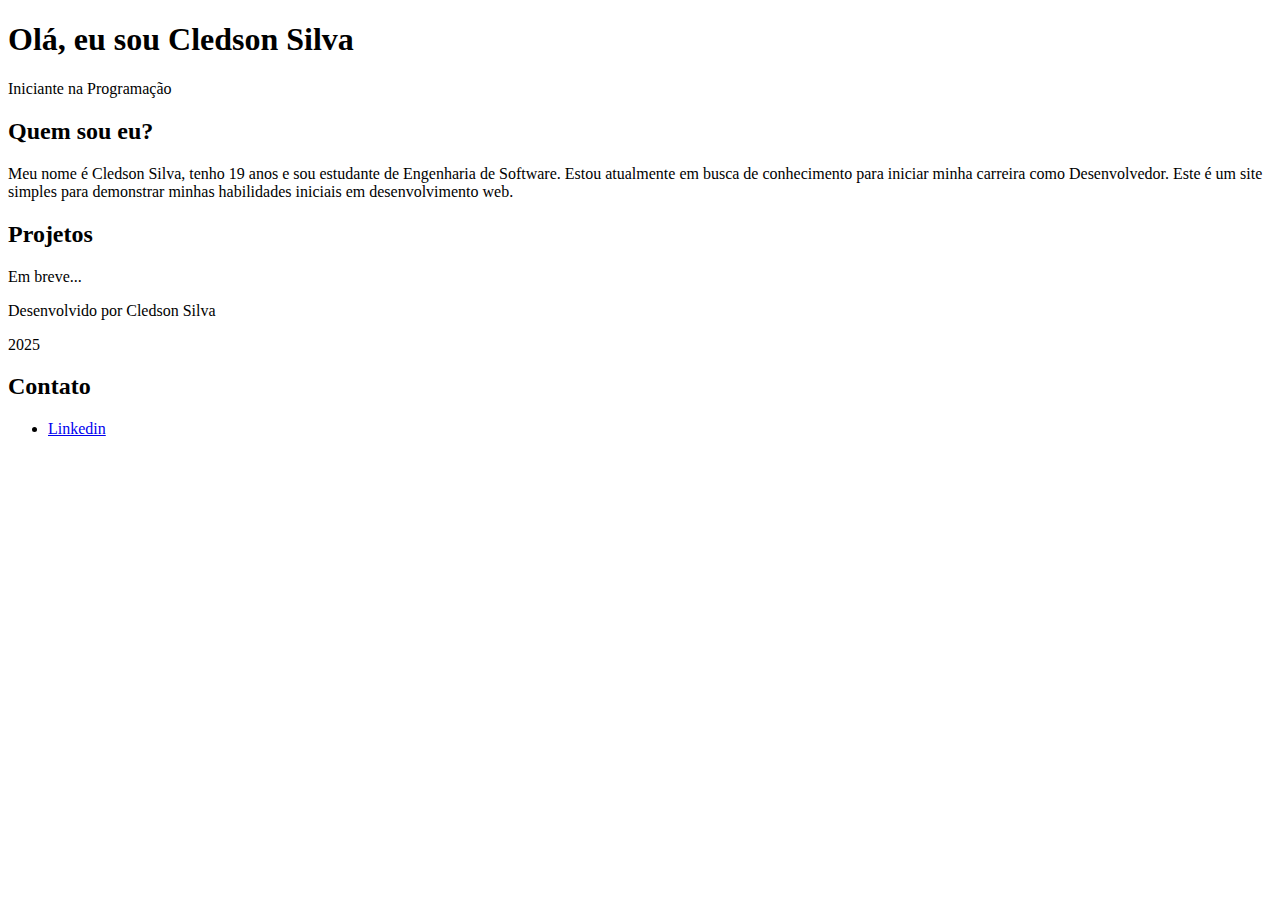
==== index.html @ 9bc619a0 "Site/Portfolio criado" ====
<!DOCTYPE html>
<html lang="pt-br">
<head>
    <meta charset="UTF-8">
    <meta name="viewport" content="width=device-width, initial-scale=1.0">
    <title>Cledson Silva</title>
    <link rel="stylesheet" href="estilo/style.css">
</head>
<body>
    <header>
        <h1>Olá, eu sou Cledson Silva</h1>
        <p>Iniciante na Programação</p>
    </header>

    <main>
        <section>
            <h2>Quem sou eu?</h2>
            <p>Meu nome é Cledson Silva, tenho 19 anos e sou estudante de Engenharia de Software. Estou atualmente em busca de conhecimento para iniciar minha carreira como Desenvolvedor. Este é um site simples para demonstrar minhas habilidades iniciais em desenvolvimento web.</p>
        </section>

        <section>
            <h2>Projetos</h2>
            <p>Em breve...</p>
        </section>
    </main>

    <footer
        <p>Desenvolvido por Cledson Silva</p>
        <footer>
            <p>2025</p> 
    </footer>         
        <section>
            <h2>Contato</h2>
            <ul>
                <li><a href="
                https://www.linkedin.com/in/cledson-silva/">Linkedin</a></li>
        </section>
    </main>
    <script src="script.js"></script>
</body>
</html>
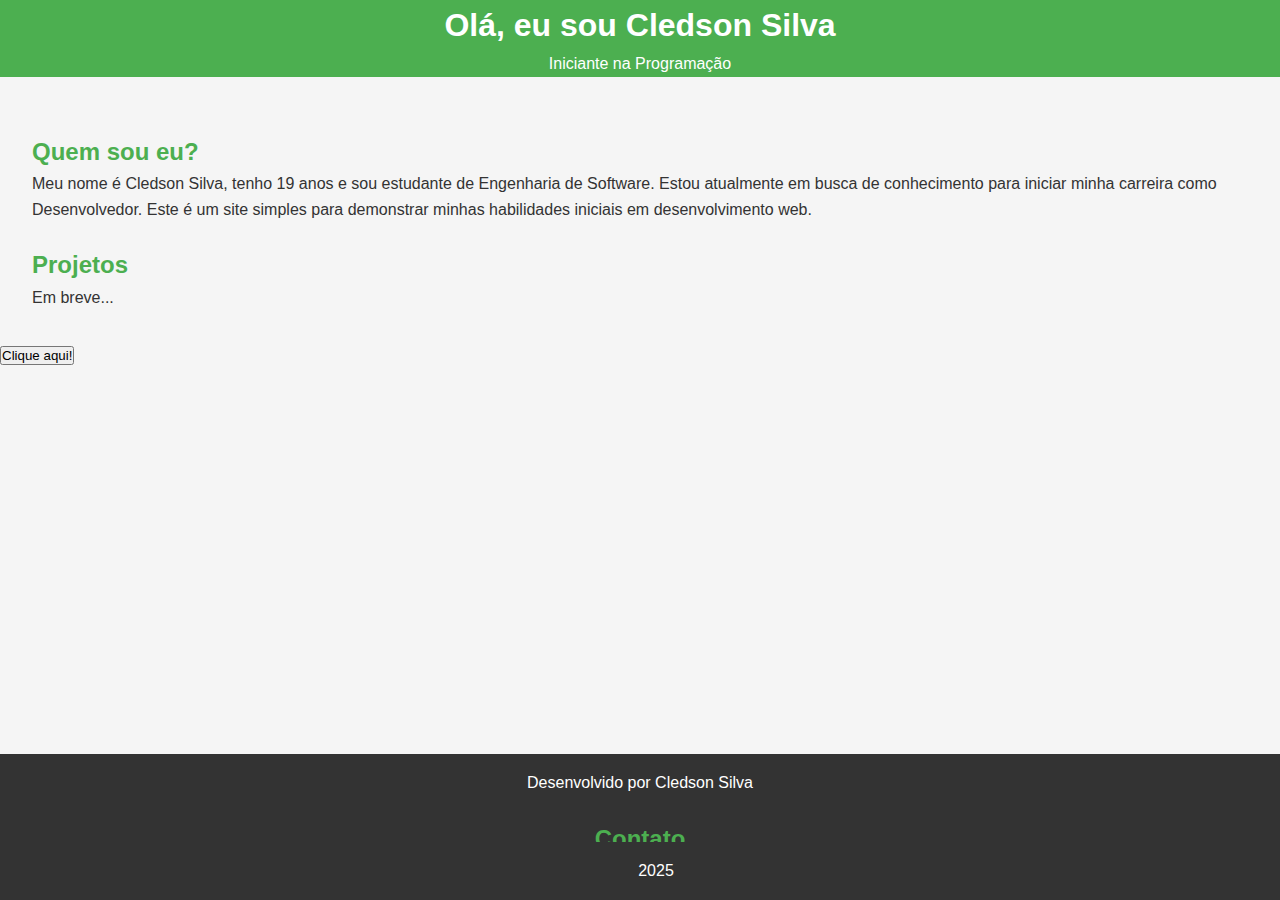
==== commit 22e01e07: "Site/Portfolio criado" ====
--- a/index.html
+++ b/index.html
@@ -33,7 +33,7 @@
             <h2>Contato</h2>
             <ul>
                 <li><a href="
-                https://www.linkedin.com/in/cledson-silva/">Linkedin</a></li>
+                https://www.linkedin.com/in/cledson-silva-7b1b3b1b3/">Linkedin</a></li>
         </section>
     </main>
     <script src="script.js"></script>
--- a/estilo/style.css
+++ b/estilo/style.css
@@ -0,0 +1,42 @@
+* {
+    margin: 0;
+    padding: 0;
+    box-sizing: border-box;
+}
+
+body {
+    font-family: Arial, sans-serif;
+    background-color: #f5f5f5;
+    color:#333;
+    line-height: 1.6;
+}
+
+header {
+    background-color: #4CAF50;
+    color: white;
+    text-align: center;
+    padding: 0;
+}
+
+main {
+    padding: 2rem;
+}
+
+h2 {
+    margin-top: 1.5rem;
+    color: #4CAF50;
+}
+
+ul {
+    list-style-type: none;
+}
+
+footer {
+    text-align: center;
+    padding: 1rem;
+    background-color: #333;
+    color: white;
+    position: fixed;
+    bottom: 0;
+    width: 100%;
+}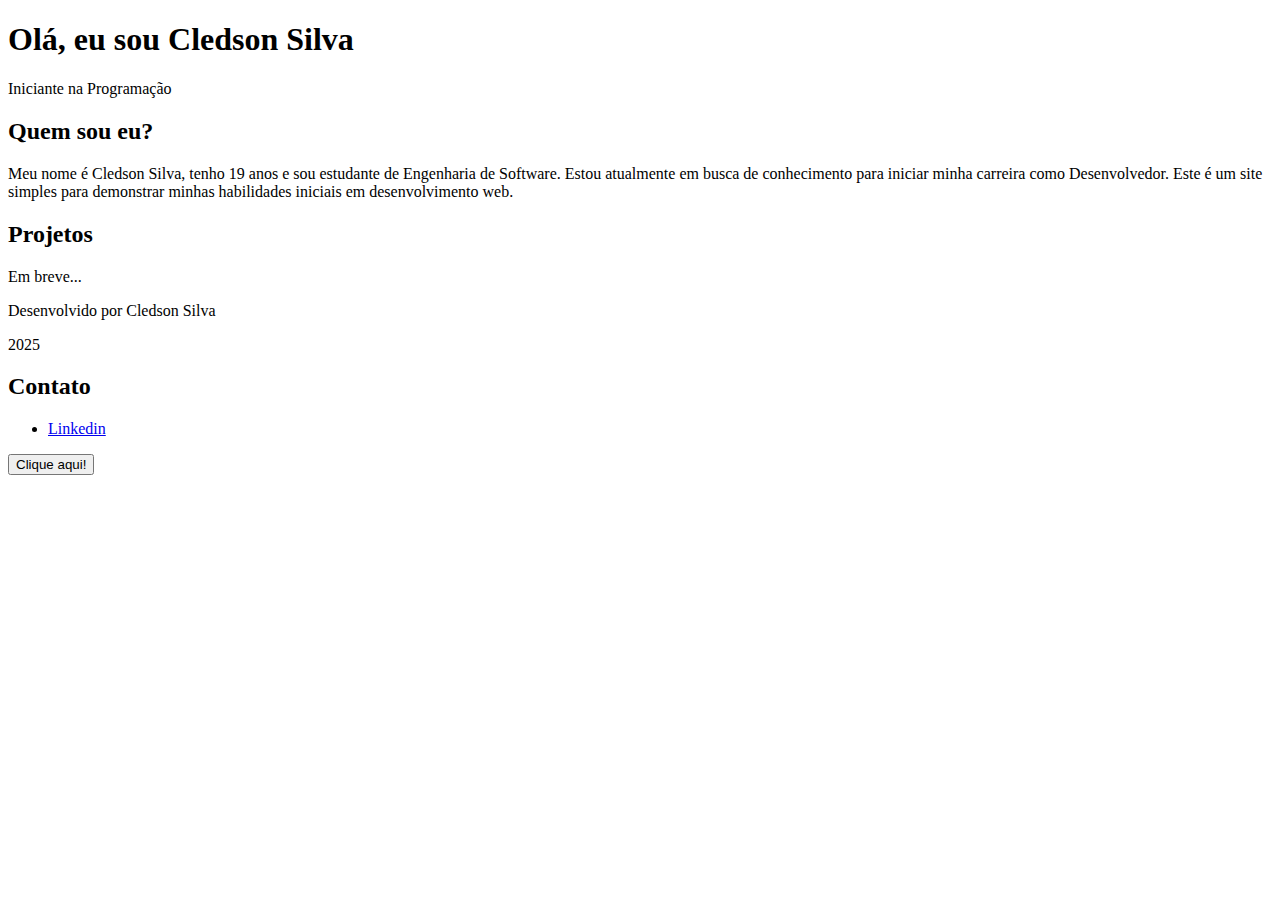
==== commit 8903e0f7: "Merge branch 'Conteúdo'" ====
--- a/index.html
+++ b/index.html
@@ -33,7 +33,7 @@
             <h2>Contato</h2>
             <ul>
                 <li><a href="
-                https://www.linkedin.com/in/cledson-silva-7b1b3b1b3/">Linkedin</a></li>
+                https://www.linkedin.com/in/cledson-silva/">Linkedin</a></li>
         </section>
     </main>
     <script src="script.js"></script>
